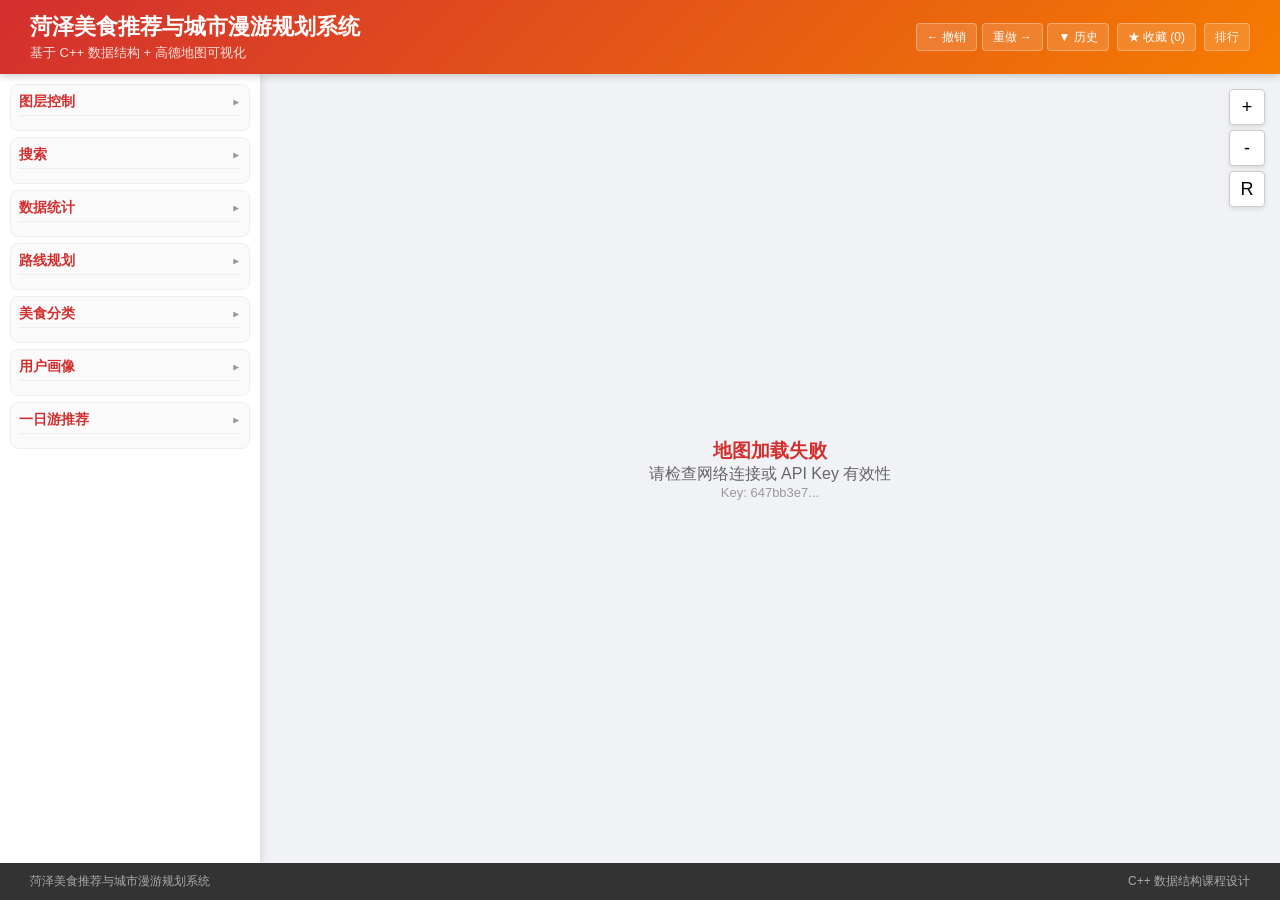
==== HezeFoodSystem/web/index.html @ 7f81f381 "feat: searchable route start/end, map click closes info window" ====
<!DOCTYPE html>
<html lang="zh-CN">
<head>
    <meta charset="UTF-8">
    <meta name="viewport" content="width=device-width, initial-scale=1.0">
    <title>菏泽美食推荐与城市漫游规划系统</title>
    <link rel="stylesheet" href="style.css">
    <script src="https://webapi.amap.com/loader.js"></script>
</head>
<body>
    <div class="header">
        <div class="header-top">
            <div class="header-title">
                <h1>菏泽美食推荐与城市漫游规划系统</h1>
                <p>基于 C++ 数据结构 + 高德地图可视化</p>
            </div>
            <div class="header-tools">
                <div class="header-tool-group">
                    <button id="btnHistoryUndo" class="header-tool-btn">&#x2190; 撤销</button>
                    <button id="btnHistoryRedo" class="header-tool-btn">重做 &#x2192;</button>
                    <button class="header-tool-btn" id="btnHistoryDropdown">&#x25BC; 历史</button>
                    <div id="historyDropdown" class="header-dropdown" style="display:none;">
                        <div class="header-dropdown-header"><span>操作历史</span><span id="btnHistoryClear" class="header-dropdown-clear">清空</span></div>
                        <div id="historyDropdownList" class="header-dropdown-list"></div>
                    </div>
                </div>
                <div class="header-tool-group header-dropdown-trigger" id="favoritesPanel">
                    <button class="header-tool-btn">&#9733; 收藏 <span id="favoritesCount">(0)</span></button>
                    <div class="header-dropdown" style="display:none;">
                        <div id="favoritesList" class="header-dropdown-list"><div class="favorites-empty">暂无收藏</div></div>
                    </div>
                </div>
                <div class="header-tool-group header-dropdown-trigger" id="rankingsPanel">
                    <button class="header-tool-btn">排行</button>
                    <div class="header-dropdown" style="display:none;">
                        <div class="ranking-tabs">
                            <span class="ranking-tab active" data-tab="popular">人气</span>
                            <span class="ranking-tab" data-tab="value">性价比</span>
                            <span class="ranking-tab" data-tab="favorites">收藏</span>
                            <span class="ranking-sort-btn" id="btnRankSort" title="切换正序/倒序">↓</span>
                        </div>
                        <div id="rankingList" class="ranking-list"></div>
                    </div>
                </div>
            </div>
        </div>
    </div>

    <div class="container">
        <div class="sidebar">
            <div class="panel collapsed">
                <h3 class="panel-header">图层控制 <span class="panel-toggle">▼</span></h3>
                <div class="panel-body">
                <div class="control-group">
                    <div class="toggle-btn-row">
                        <button id="btnToggleFood" class="toggle-btn active">美食标记</button>
                        <button id="btnToggleSpot" class="toggle-btn active">景点标记</button>
                        <button id="btnOpenOnly" class="toggle-btn">仅营业中</button>
                    </div>
                </div>
                </div>
            </div>

            <div class="panel collapsed">
                <h3 class="panel-header">搜索 <span class="panel-toggle">▼</span></h3>
                <div class="panel-body">
                <div class="search-box">
                    <input type="text" id="searchInput" class="search-input" placeholder="搜索名称、地址或标签...">
                    <div class="search-type">
                        <span class="search-type-tag active" data-type="all">全部</span>
                        <span class="search-type-tag" data-type="food">美食</span>
                        <span class="search-type-tag" data-type="spot">景点</span>
                    </div>

                </div>
                <div id="searchResults" class="search-results" style="display:none;">
                    <div class="search-results-header">
                        <span id="searchResultCount">0</span> 个结果
                    </div>
                    <div id="searchResultList" class="search-result-list"></div>
                </div>
                </div>
            </div>

            <div class="panel collapsed">
                <h3 class="panel-header">数据统计 <span class="panel-toggle">▼</span></h3>
                <div class="panel-body">
                <div class="stats">
                    <div class="stat-item">
                        <span class="stat-value" id="foodCount">0</span>
                        <span class="stat-label">美食数量</span>
                    </div>
                    <div class="stat-item">
                        <span class="stat-value" id="spotCount">0</span>
                        <span class="stat-label">景点数量</span>
                    </div>
                </div>
                </div>
            </div>

            <div class="panel collapsed">
                <h3 class="panel-header">路线规划 <span class="panel-toggle">▼</span></h3>
                <div class="panel-body">
                <div class="route-planner">
                    <div class="route-mode">
                        <span class="route-mode-btn active" data-mode="driving">驾车</span>
                        <span class="route-mode-btn" data-mode="walking">步行</span>
                    </div>
                    <div class="route-select">
                        <label class="route-select-label">起点</label>
                        <input type="text" id="routeStartSearch" class="search-input" placeholder="输入名称搜索..." style="margin-bottom:4px;">
                        <select id="routeStart" class="route-select-input" size="5">
                            <option value="">-- 选择起点 --</option>
                        </select>
                    </div>
                    <div class="route-select">
                        <label class="route-select-label">途经点 <span style="font-size:11px;color:#999;">(最多5个)</span></label>
                        <div id="routeWaypoints" class="route-waypoints"></div>
                        <button id="btnAddWaypoint" class="route-add-btn">+ 添加途经点</button>
                    </div>
                    <div class="route-select">
                        <label class="route-select-label">终点</label>
                        <input type="text" id="routeEndSearch" class="search-input" placeholder="输入名称搜索..." style="margin-bottom:4px;">
                        <select id="routeEnd" class="route-select-input" size="5">
                            <option value="">-- 选择终点 --</option>
                        </select>
                    </div>
                    <div class="route-sort">
                        <label class="route-select-label">排序策略</label>
                        <div class="route-mode">
                            <span class="route-mode-btn active" data-sort="time">时间优先</span>
                            <span class="route-mode-btn" data-sort="distance">距离优先</span>
                            <span class="route-mode-btn" data-sort="toll">过路费少</span>
                        </div>
                    </div>
                    <div class="route-actions">
                        <button id="btnPlanRoute" class="route-plan-btn">规划路线</button>
                        <button id="btnClearRoute" class="route-clear-btn">清空</button>
                    </div>
                </div>
                <div id="routeDetail" class="route-detail" style="display:none;">
                    <div id="routeSummary" class="route-summary"></div>
                    <div id="routeSegments" class="route-segments"></div>
                </div>
                </div>
            </div>

            <div class="panel collapsed">
                <h3 class="panel-header">美食分类 <span class="panel-toggle">▼</span></h3>
                <div class="panel-body">
                <div class="category-filters" id="categoryFilters"></div>
                </div>
            </div>

            <div class="panel collapsed">
                <h3 class="panel-header">用户画像 <span class="panel-toggle">▼</span></h3>
                <div class="panel-body">
                    <div style="margin-bottom:8px;">
                        <button id="btnEditProfile" class="panel-action-btn">编辑</button>
                        <button id="btnSaveProfile" class="panel-action-btn" style="display:none;">保存</button>
                        <button id="btnCancelProfile" class="panel-action-btn" style="display:none;">取消</button>
                        <button id="btnRestoreProfile" class="panel-action-btn" style="display:none;">恢复默认</button>
                    </div>
                    <div id="profilePanel" class="profile-content">
                    <div class="profile-empty">收藏美食后可查看画像</div>
                </div>
                </div>
            </div>

            <div class="panel collapsed">
                <h3 class="panel-header">一日游推荐 <span class="panel-toggle">▼</span></h3>
                <div class="panel-body">
                    <div style="margin-bottom:8px;text-align:right;">
                        <button id="btnRefreshTour" class="panel-action-btn">换一批</button>
                    </div>
                    <div id="dailyTourList" class="daily-tour-content">
                    <div class="profile-empty">收藏POI后可生成推荐</div>
                </div>
                </div>
            </div>
        </div>

        <div class="map-container">
            <div id="map"></div>

<div class="map-controls">
                <button id="btnZoomIn" title="放大">+</button>
                <button id="btnZoomOut" title="缩小">-</button>
                <button id="btnReset" title="重置视图">R</button>
            </div>
        </div>
    </div>

    <div class="footer">
        <span>菏泽美食推荐与城市漫游规划系统</span>
        <span>C++ 数据结构课程设计</span>
    </div>

    <script src="map.js"></script>
</body>
</html>
---- HezeFoodSystem/web/style.css ----
/* ==================== 全局样式 ==================== */
* {
    margin: 0;
    padding: 0;
    box-sizing: border-box;
}

body {
    font-family: 'Microsoft YaHei', 'PingFang SC', sans-serif;
    background: #f5f5f5;
    color: #333;
    min-height: 100vh;
    display: flex;
    flex-direction: column;
}

/* ==================== 顶部标题栏 ==================== */
.header {
    background: linear-gradient(135deg, #d32f2f 0%, #f57c00 100%);
    color: white;
    padding: 12px 30px;
    box-shadow: 0 2px 8px rgba(0,0,0,0.2);
    z-index: 100;
}

.header-top { display: flex; justify-content: space-between; align-items: center; }
.header-title { flex: 1; }
.header-title h1 { font-size: 22px; margin-bottom: 2px; font-weight: bold; }
.header-title p { font-size: 13px; opacity: 0.85; }
.header-tools { display: flex; gap: 8px; align-items: center; }
.header-tool-group { position: relative; }
.header-tool-btn {
    padding: 5px 10px; background: rgba(255,255,255,0.15); color: white;
    border: 1px solid rgba(255,255,255,0.3); border-radius: 4px;
    font-size: 12px; cursor: pointer; white-space: nowrap;
    transition: background 0.15s; user-select: none;
    font-family: inherit; line-height: 1.4;
}
.header-tool-btn:hover { background: rgba(255,255,255,0.25); }
.header-dropdown {
    position: absolute; top: 100%; right: 0; margin-top: 4px;
    width: 260px; max-height: 400px; overflow-y: auto;
    background: white; border-radius: 6px; color: #333;
    box-shadow: 0 4px 16px rgba(0,0,0,0.2); padding: 12px; z-index: 200;
}
.header-dropdown-header {
    display: flex; justify-content: space-between; align-items: center;
    padding-bottom: 8px; margin-bottom: 8px; border-bottom: 1px solid #eee;
    font-size: 13px; font-weight: bold;
}
.header-dropdown-clear { color: #d32f2f; cursor: pointer; font-size: 12px; font-weight: normal; }
.header-dropdown-list { max-height: 300px; overflow-y: auto; }

/* ==================== 主容器 ==================== */
.container {
    display: flex;
    flex: 1;
    overflow: hidden;
}

/* ==================== 左侧边栏 ==================== */
.sidebar {
    width: 260px;
    background: white;
    overflow-y: auto;
    box-shadow: 2px 0 8px rgba(0,0,0,0.1);
    z-index: 50;
    padding: 10px;
}

.panel {
    background: #fafafa;
    border-radius: 8px;
    padding: 8px;
    margin-bottom: 6px;
    border: 1px solid #eee;
}

.panel h3 {
    font-size: 14px; color: #d32f2f; margin-bottom: 6px; padding-bottom: 4px;
    border-bottom: 1px solid #eee;
}

.panel-header { cursor: pointer; display: flex; justify-content: space-between; align-items: center; user-select: none; }
.panel-toggle { font-size: 10px; color: #999; transition: transform 0.2s; }
.panel.collapsed .panel-toggle { transform: rotate(-90deg); }
.panel.collapsed .panel-body { display: none; }
.panel-body { transition: all 0.3s; }

/* ==================== 开关控件 ==================== */
.control-group {
    display: flex;
    flex-direction: column;
    gap: 10px;
}

.toggle-btn-row { display: flex; gap: 8px; flex-wrap: wrap; }
.toggle-btn {
    padding: 5px 12px; border: 2px solid #ddd; border-radius: 20px;
    background: #f5f5f5; color: #666; font-size: 13px; cursor: pointer;
    transition: all 0.2s; user-select: none; outline: none;
}
.toggle-btn:hover { border-color: #4caf50; background: #e8f5e9; }
.toggle-btn.active { background: #4caf50; color: white; border-color: #4caf50; }

/* ==================== 统计面板 ==================== */
.stats {
    display: grid;
    grid-template-columns: 1fr 1fr;
    gap: 10px;
}

.stat-item {
    background: white;
    padding: 12px;
    border-radius: 6px;
    text-align: center;
    border: 1px solid #e0e0e0;
}

.stat-value {
    display: block;
    font-size: 24px;
    font-weight: bold;
    color: #d32f2f;
}

.stat-label {
    display: block;
    font-size: 12px;
    color: #888;
    margin-top: 4px;
}

/* ==================== 路线信息 ==================== */
.route-info {
    max-height: 200px;
    overflow-y: auto;
}

.route-info .loading {
    color: #888;
    font-style: italic;
    text-align: center;
    padding: 20px;
}

.route-info .route-header {
    background: #fff3e0;
    padding: 10px;
    border-radius: 6px;
    margin-bottom: 10px;
    border-left: 4px solid #ff9800;
}

.route-info .route-header h4 {
    color: #e65100;
    margin-bottom: 5px;
}

.route-info .route-header p {
    font-size: 13px;
    color: #666;
}

.route-info .waypoint {
    display: flex;
    align-items: center;
    padding: 8px 0;
    border-bottom: 1px dashed #eee;
}

.route-info .waypoint:last-child {
    border-bottom: none;
}

.route-info .waypoint-icon {
    width: 28px;
    height: 28px;
    border-radius: 50%;
    display: flex;
    align-items: center;
    justify-content: center;
    font-size: 14px;
    margin-right: 10px;
    flex-shrink: 0;
}

.route-info .waypoint-icon.food {
    background: #ff5722;
    color: white;
}

.route-info .waypoint-icon.spot {
    background: #2196f3;
    color: white;
}

.route-info .waypoint-name {
    font-size: 14px;
    color: #333;
}

.route-info .waypoint-arrow {
    color: #ccc;
    margin: 0 5px;
    font-size: 12px;
}

/* ==================== 分类筛选 ==================== */
.category-filters {
    display: flex;
    flex-wrap: wrap;
    gap: 8px;
}

.category-tag {
    padding: 4px 10px;
    background: white;
    border: 1px solid #ddd;
    border-radius: 20px;
    font-size: 13px;
    cursor: pointer;
    transition: all 0.2s;
}

.category-tag:hover {
    border-color: #d32f2f;
    color: #d32f2f;
}

.category-tag.active {
    background: #d32f2f;
    color: white;
    border-color: #d32f2f;
}

/* ==================== 信息文本 ==================== */
.info-text {
    font-size: 13px;
    color: #666;
    line-height: 1.6;
}

.info-text ul {
    margin: 8px 0;
    padding-left: 20px;
}

.info-text li {
    margin-bottom: 4px;
}

/* ==================== 地图容器 ==================== */
.map-container {
    flex: 1;
    position: relative;
}

#map {
    width: 100%;
    height: 100%;
}

/* ==================== 地图控制按钮 ==================== */
.map-controls {
    position: absolute;
    top: 15px;
    right: 15px;
    display: flex;
    flex-direction: column;
    gap: 5px;
    z-index: 60;
}

.map-controls button {
    width: 36px;
    height: 36px;
    background: white;
    border: 1px solid #ccc;
    border-radius: 4px;
    font-size: 18px;
    cursor: pointer;
    display: flex;
    align-items: center;
    justify-content: center;
    transition: all 0.2s;
    box-shadow: 0 2px 4px rgba(0,0,0,0.1);
}

.map-controls button:hover {
    background: #f5f5f5;
    border-color: #999;
}

/* ==================== 底部状态栏 ==================== */
.footer {
    background: #333;
    color: #aaa;
    padding: 10px 30px;
    font-size: 12px;
    display: flex;
    justify-content: space-between;
}

/* ==================== 信息窗口样式 ==================== */
.amap-info-content {
    font-family: 'Microsoft YaHei', sans-serif;
}

.info-window {
    padding: 10px;
    min-width: 250px;
}

.info-window h4 {
    color: #d32f2f;
    font-size: 16px;
    margin-bottom: 8px;
    padding-bottom: 6px;
    border-bottom: 2px solid #d32f2f;
}

.info-window .info-row {
    display: flex;
    margin-bottom: 6px;
    font-size: 14px;
}

.info-window .info-label {
    color: #888;
    width: 70px;
    flex-shrink: 0;
}

.info-window .info-value {
    color: #333;
    flex: 1;
}

.info-photos { display: flex; gap: 4px; overflow-x: auto; margin-bottom: 8px; padding-bottom: 4px; }

.info-window .info-tags {
    display: flex;
    flex-wrap: wrap;
    gap: 5px;
    margin-top: 8px;
}

.info-window .info-tag {
    padding: 3px 8px;
    background: #fff3e0;
    color: #e65100;
    border-radius: 12px;
    font-size: 12px;
}

.info-window .info-score {
    color: #ff9800;
    font-weight: bold;
}

.info-window .info-price {
    color: #4caf50;
    font-weight: bold;
}

/* ==================== 响应式布局 ==================== */
@media (max-width: 768px) {
    .container {
        flex-direction: column;
    }

    .sidebar {
        width: 100%;
        max-height: 300px;
    }

    .header h1 {
        font-size: 18px;
    }
}

/* ==================== 自定义地图标记样式 ==================== */
.food-marker {
    transition: all 0.2s ease;
}
.food-marker:hover {
    transform: scale(1.3) !important;
    z-index: 999 !important;
}
.spot-marker {
    transition: all 0.2s ease;
}
.spot-marker:hover {
    transform: scale(1.3) !important;
    z-index: 999 !important;
}

/* ==================== 信息窗口增强 ==================== */
.info-window h4 {
    padding-bottom: 8px;
    margin-bottom: 10px;
}

.info-window .info-row {
    margin-bottom: 5px;
}

.info-window .info-row .info-label {
    color: #999;
    font-size: 13px;
    width: 50px;
    display: inline-block;
}

/* ==================== 地图加载动画 ==================== */
#map {
    transition: opacity 0.5s ease;
}

/* ==================== 标记聚类样式 ==================== */
.amap-marker-content {
    cursor: pointer;
}

/* ==================== 分类标签计数徽章 ==================== */
.category-tag .count {
    font-size: 11px;
    opacity: 0.7;
}

/* Search panel */
.search-box { margin-bottom: 4px; }
.search-input {
    width: 100%; padding: 6px 10px; border: 1px solid #ddd; border-radius: 6px;
    font-size: 14px; outline: none; transition: border-color 0.2s; box-sizing: border-box;
}
.search-input:focus { border-color: #d32f2f; box-shadow: 0 0 0 2px rgba(211,47,47,0.1); }
.search-type { display: flex; gap: 6px; margin-top: 8px; }
.search-type-tag {
    padding: 4px 12px; background: #f0f0f0; border-radius: 14px; font-size: 12px;
    cursor: pointer; transition: all 0.2s; user-select: none;
}
.search-type-tag:hover { background: #ffcdd2; }
.search-type-tag.active { background: #d32f2f; color: white; }
.search-results { margin-top: 8px; }
.search-results-header { font-size: 12px; color: #888; margin-bottom: 6px; }
.search-result-list { max-height: 300px; overflow-y: auto; }
.search-result-item {
    padding: 8px 10px; border-bottom: 1px solid #eee; cursor: pointer;
    transition: background 0.15s; display: flex; align-items: center; gap: 8px;
}
.search-result-item:hover { background: #fff3e0; }
.search-result-icon {
    width: 28px; height: 28px; border-radius: 50%; display: flex;
    align-items: center; justify-content: center; font-size: 12px;
    font-weight: bold; color: white; flex-shrink: 0;
}
.search-result-name { font-size: 14px; color: #333; }
.search-result-meta { font-size: 12px; color: #999; margin-top: 2px; }
.search-result-nohits { padding: 20px; text-align: center; color: #999; }
.open-only-toggle { user-select: none; }

/* Route planner */
.route-planner { margin-bottom: 8px; }
.route-mode { display: flex; gap: 6px; margin-bottom: 10px; }
.route-mode-btn {
    padding: 4px 12px; border: 1px solid #ddd; border-radius: 16px; font-size: 13px;
    cursor: pointer; transition: all 0.2s; background: #f5f5f5; user-select: none;
}
.route-mode-btn:hover { border-color: #d32f2f; color: #d32f2f; }
.route-mode-btn.active { background: #d32f2f; color: white; border-color: #d32f2f; }
.route-select { margin-bottom: 10px; }
.route-select-label { font-size: 13px; color: #666; display: block; margin-bottom: 4px; }
.route-select-input {
    width: 100%; padding: 5px 8px; border: 1px solid #ddd; border-radius: 6px;
    font-size: 13px; outline: none; box-sizing: border-box;
}
.route-select-input:focus { border-color: #d32f2f; }
.route-waypoints { display: flex; flex-direction: column; gap: 4px; margin-bottom: 6px; }
.route-waypoint-item {
    display: flex; align-items: center; gap: 6px; padding: 6px 8px;
    background: #fafafa; border: 1px solid #eee; border-radius: 6px; font-size: 13px;
}
.route-waypoint-item .wp-name { flex: 1; overflow: hidden; text-overflow: ellipsis; white-space: nowrap; }
.route-waypoint-item .wp-del { color: #d32f2f; cursor: pointer; font-weight: bold; padding: 0 4px; }
.route-waypoint-item .wp-del:hover { color: #b71c1c; background: #ffebee; border-radius: 3px; }
.route-waypoint-item .wp-move { color: #999; cursor: pointer; padding: 0 2px; font-size: 11px; }
.route-add-btn {
    width: 100%; padding: 4px; background: #f0f0f0; border: 1px dashed #ccc;
    border-radius: 6px; font-size: 13px; color: #666; cursor: pointer;
}
.route-add-btn:hover { background: #fff3e0; border-color: #ff9800; }
.route-actions { display: flex; gap: 8px; margin-top: 8px; }
.route-plan-btn {
    flex: 1; padding: 6px; background: #d32f2f; color: white; border: none;
    border-radius: 6px; font-size: 14px; cursor: pointer; font-weight: bold;
}
.route-plan-btn:hover { background: #b71c1c; }
.route-clear-btn {
    padding: 6px 14px; background: #f5f5f5; border: 1px solid #ddd; border-radius: 6px;
    font-size: 14px; cursor: pointer;
}
.route-clear-btn:hover { background: #eee; }
.route-sort { margin-top: 8px; }
.route-detail { margin-top: 10px; }
.route-summary {
    background: #fff3e0; padding: 10px; border-radius: 6px;
    border-left: 4px solid #ff9800; margin-bottom: 8px;
}
.route-summary-item { font-size: 13px; color: #333; margin-bottom: 4px; }
.route-summary-item strong { color: #e65100; }
.route-segments { max-height: 250px; overflow-y: auto; }
.route-segment {
    padding: 8px 10px; border-bottom: 1px solid #eee; font-size: 13px;
}
.route-segment-header { color: #d32f2f; font-weight: bold; margin-bottom: 3px; }
.route-segment-detail { color: #666; font-size: 12px; }
.route-segment-toll { color: #f44336; font-size: 12px; }
.route-loading { text-align: center; padding: 20px; color: #999; }
.route-error { text-align: center; padding: 20px; color: #d32f2f; }

.history-item { padding:6px 12px;font-size:12px;border-bottom:1px solid #f5f5f5;cursor:pointer;display:flex;gap:6px;align-items:center; }
.history-current { background:#fff3e0;font-weight:bold; }
.history-done { color:#666; }
.history-undone { color:#ccc; }
.history-marker { width:16px;text-align:center;flex-shrink:0; }
.history-time { color:#999;width:48px;flex-shrink:0; }
.history-label { flex:1; }
.history-empty { padding:20px;text-align:center;color:#999;font-size:13px; }
.favorites-list { max-height:300px;overflow-y:auto; }
.favorites-empty { padding:20px;text-align:center;color:#999;font-size:13px; }
.favorite-item { display:flex;align-items:center;gap:8px;padding:8px 10px;border-bottom:1px solid #eee;cursor:pointer;transition:background 0.15s; }
.favorite-item:hover { background:#fff3e0; }
.favorite-icon { width:28px;height:28px;border-radius:50%;display:flex;align-items:center;justify-content:center;font-size:12px;font-weight:bold;color:white;flex-shrink:0; }
.favorite-info { flex:1;min-width:0; }
.favorite-name { font-size:14px;color:#333;overflow:hidden;text-overflow:ellipsis;white-space:nowrap; }
.favorite-meta { font-size:12px;color:#999; }
.fav-star { cursor:pointer;font-size:18px;color:#ccc;transition:color 0.15s;flex-shrink:0; }
.fav-star.faved { color:#ff9800; }
.fav-star:hover { color:#ff9800; }
.ranking-tabs { display: flex; gap: 4px; margin-bottom: 10px; align-items: center; }
.ranking-tab { padding:5px 14px;background:#f0f0f0;border-radius:14px;font-size:12px;cursor:pointer;transition:all 0.2s;user-select:none; }
.ranking-tab:hover { background:#ffcdd2; }
.ranking-tab.active { background:#d32f2f;color:white; }
.ranking-sort-btn { margin-left: auto; padding: 3px 8px; cursor: pointer; font-size: 14px; color: #666; border: 1px solid #ddd; border-radius: 4px; user-select: none; }
.ranking-sort-btn:hover { background: #f5f5f5; }
.ranking-list { max-height:400px;overflow-y:auto; }
.ranking-item { display:flex;align-items:center;gap:8px;padding:8px 10px;border-bottom:1px solid #eee;cursor:pointer;transition:background 0.15s; }
.ranking-item:hover { background:#fff3e0; }
.ranking-rank { width:30px;text-align:center;font-size:14px;font-weight:bold;color:#d32f2f;flex-shrink:0; }
.ranking-num { color:#999;font-weight:normal; }
.ranking-info { flex:1;min-width:0; }
.ranking-name { font-size:14px;color:#333;overflow:hidden;text-overflow:ellipsis;white-space:nowrap; }
.ranking-meta { font-size:12px;color:#999; }

.profile-empty { padding: 20px; text-align: center; color: #999; font-size: 13px; }
.profile-section { margin-bottom: 12px; }
.profile-section-title { font-size: 13px; font-weight: bold; color: #555; margin-bottom: 6px; }
.profile-taste-cloud { display: flex; flex-wrap: wrap; gap: 6px; }
.profile-taste-tag { color: #d32f2f; padding: 2px 4px; }
.profile-bar-row { display: flex; align-items: center; gap: 8px; margin-bottom: 4px; font-size: 12px; }
.profile-bar-label { width: 55px; color: #666; text-align: right; flex-shrink: 0; }
.profile-bar { flex: 1; height: 12px; background: #eee; border-radius: 6px; overflow: hidden; }
.profile-bar-fill { height: 100%; background: #d32f2f; border-radius: 6px; transition: width 0.3s; }
.profile-bar-pct { width: 35px; color: #999; flex-shrink: 0; }

.panel-action-btn { float: right; padding: 2px 6px; background: #f5f5f5; border: 1px solid #ddd; border-radius: 4px; font-size: 12px; cursor: pointer; }
.panel-action-btn:hover { background: #e0e0e0; }

.daily-tour-best { background: #fff3e0; border: 1px solid #ffe0b2; border-radius: 6px; padding: 10px; }
.daily-tour-name { font-size: 14px; font-weight: bold; color: #e65100; margin-bottom: 4px; }
.daily-tour-meta { font-size: 12px; color: #666; margin-bottom: 8px; }
.daily-tour-stops { font-size: 13px; margin-bottom: 8px; }
.daily-tour-stop { padding: 3px 0; color: #333; }
.daily-tour-adopt { width: 100%; padding: 6px; background: #d32f2f; color: white; border: none; border-radius: 4px; font-size: 13px; cursor: pointer; }
.daily-tour-adopt:hover { background: #b71c1c; }
.daily-tour-adopt.small { width: auto; padding: 3px 10px; font-size: 12px; }
.daily-tour-alt-title { font-size: 13px; font-weight: bold; color: #555; margin: 10px 0 6px; }
.daily-tour-alt { display: flex; align-items: center; gap: 8px; padding: 6px 0; font-size: 13px; border-bottom: 1px solid #f0f0f0; }
.daily-tour-alt span:nth-child(1) { flex: 1; }
.daily-tour-alt span:nth-child(2) { color: #999; font-size: 12px; }

.amap-info-content a,
.amap-info-content a[href],
.amap-info-sharp,
.amap-info-close,
.amap-info-content > div:last-child:not([class*="info-window"]),
.amap-info-content br + a,
.amap-info-content div[style*="color"]:last-child a,
.amap-info-content > a,
.amap-info-marker,
.amap-info-content * > a { display: none !important; }
.amap-info-content a { height: 0 !important; overflow: hidden !important; pointer-events: none !important; }

.amap-info-content { overflow: hidden; }
.amap-info-content > :last-child:not(.info-window *) { display: none !important; }
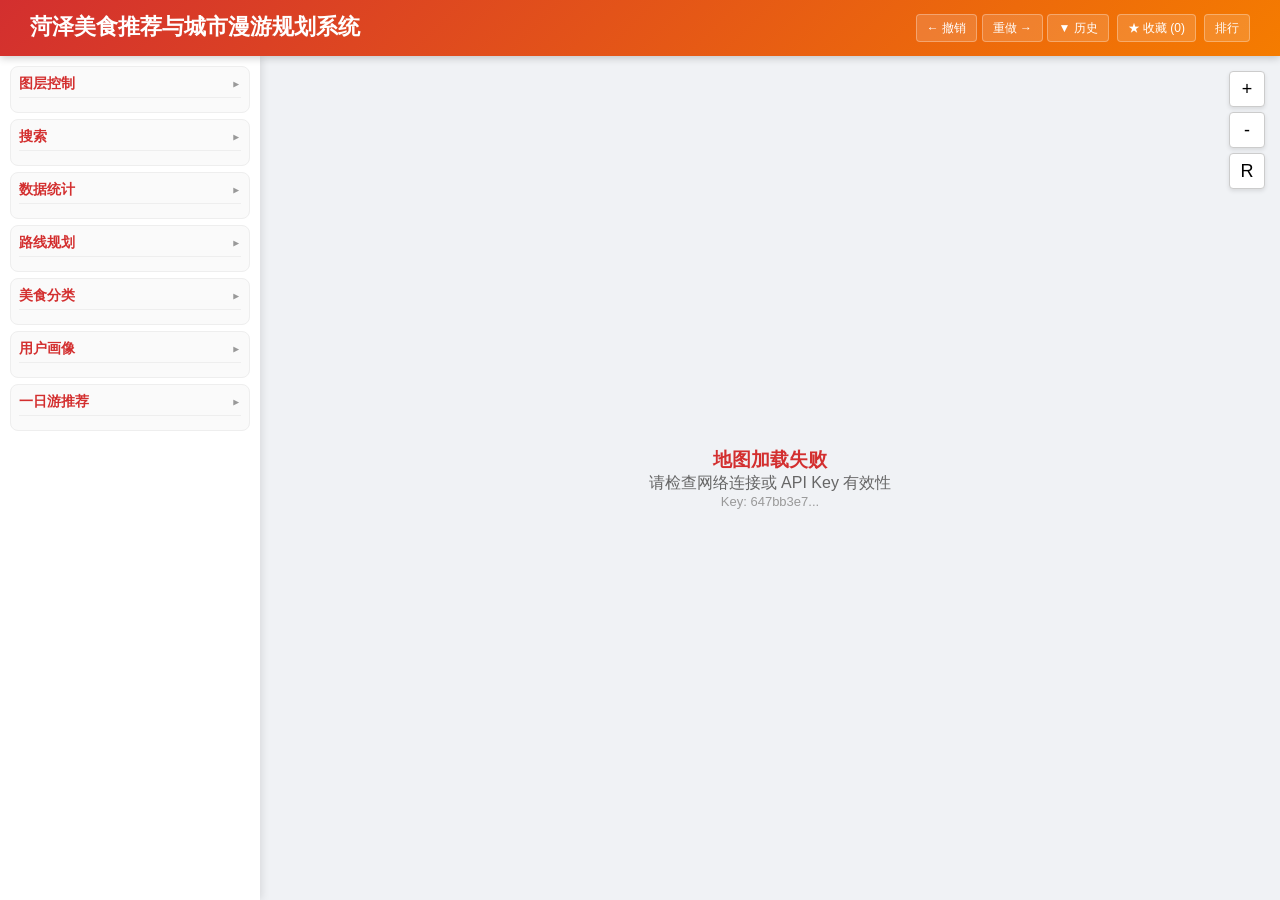
==== commit dad7673e: "docs: add detailed comments to index.html and style.css" ====
--- a/HezeFoodSystem/web/index.html
+++ b/HezeFoodSystem/web/index.html
@@ -1,38 +1,81 @@
+<!--
+============================================
+页面整体结构说明
+============================================
+本页面是"菏泽美食推荐与城市漫游规划系统"的主界面，采用经典的三段式布局：
+  1. 顶部标题栏 (div.header)       —— 标题、撤销/重做、收藏、排行等全局工具
+  2. 左侧边栏 (div.sidebar)        —— 图层控制、搜索、统计、路线规划、分类、用户画像、一日游推荐
+  3. 右侧地图容器 (div.map-container) —— 高德地图展示区域及缩放控件
+
+技术栈：HTML5 + CSS3 + 原生JavaScript，地图引擎为高德地图 JS API。
+所有交互逻辑由同目录下的 map.js 文件驱动。
+============================================
+-->
 <!DOCTYPE html>
 <html lang="zh-CN">
 <head>
     <meta charset="UTF-8">
     <meta name="viewport" content="width=device-width, initial-scale=1.0">
     <title>菏泽美食推荐与城市漫游规划系统</title>
+    <!-- 全局样式表，定义页面布局、面板、按钮、信息窗口等所有视觉样式 -->
     <link rel="stylesheet" href="style.css">
+    <!-- 高德地图 JS API Loader，用于加载地图核心库 -->
     <script src="https://webapi.amap.com/loader.js"></script>
 </head>
 <body>
+    <!--
+    ==========================================
+    顶部标题栏 —— 全局工具栏区域
+    ==========================================
+    包含系统标题及三个核心工具模块：
+      - 操作历史（撤销/重做/历史记录下拉）
+      - 收藏夹（星标收藏的POI列表）
+      - 排行榜（按人气/性价比/收藏数量排序）
+    z-index=100 确保下拉菜单覆盖在下方地图和侧边栏之上
+    -->
     <div class="header">
         <div class="header-top">
+            <!-- 系统标题区域 -->
             <div class="header-title">
                 <h1>菏泽美食推荐与城市漫游规划系统</h1>
-                <p>基于 C++ 数据结构 + 高德地图可视化</p>
-            </div>
+            </div>
+            <!-- 全局工具栏：包含撤销/重做/历史、收藏、排行三个下拉面板 -->
             <div class="header-tools">
+                <!--
+                操作历史工具组
+                功能：支持撤销和重做最近的地图操作（如标记移动、路线规划等），
+                并可通过"历史"按钮查看完整的操作记录列表
+                -->
                 <div class="header-tool-group">
                     <button id="btnHistoryUndo" class="header-tool-btn">&#x2190; 撤销</button>
                     <button id="btnHistoryRedo" class="header-tool-btn">重做 &#x2192;</button>
                     <button class="header-tool-btn" id="btnHistoryDropdown">&#x25BC; 历史</button>
+                    <!-- 操作历史下拉面板，初始隐藏，点击"历史"按钮时展开 -->
                     <div id="historyDropdown" class="header-dropdown" style="display:none;">
                         <div class="header-dropdown-header"><span>操作历史</span><span id="btnHistoryClear" class="header-dropdown-clear">清空</span></div>
                         <div id="historyDropdownList" class="header-dropdown-list"></div>
                     </div>
                 </div>
+                <!--
+                收藏夹工具组
+                功能：显示用户收藏的POI（美食/景点）列表，括号内显示收藏总数，
+                点击可跳转到对应地图位置
+                -->
                 <div class="header-tool-group header-dropdown-trigger" id="favoritesPanel">
                     <button class="header-tool-btn">&#9733; 收藏 <span id="favoritesCount">(0)</span></button>
                     <div class="header-dropdown" style="display:none;">
                         <div id="favoritesList" class="header-dropdown-list"><div class="favorites-empty">暂无收藏</div></div>
                     </div>
                 </div>
+                <!--
+                排行榜工具组
+                功能：展示POI排行榜，支持按人气、性价比、收藏数三个维度切换，
+                可切换正序/倒序排序
+                -->
                 <div class="header-tool-group header-dropdown-trigger" id="rankingsPanel">
                     <button class="header-tool-btn">排行</button>
                     <div class="header-dropdown" style="display:none;">
+                        <!-- 排行维度切换标签 + 排序方向按钮 -->
                         <div class="ranking-tabs">
                             <span class="ranking-tab active" data-tab="popular">人气</span>
                             <span class="ranking-tab" data-tab="value">性价比</span>
@@ -46,26 +89,56 @@
         </div>
     </div>
 
+    <!--
+    ==========================================
+    主容器 —— flex布局，左侧边栏 + 右侧地图
+    ==========================================
+    .container 使用 flex 布局撑满剩余高度（body 为 flex column），
+    左侧 sidebar 固定宽度 260px，右侧 map-container 使用 flex:1 填满剩余空间
+    -->
     <div class="container">
+        <!--
+        ==========================================
+        左侧边栏 —— 功能面板集中区域
+        ==========================================
+        包含7个可折叠面板（panel），默认全部折叠（class="collapsed"）。
+        每个面板由 panel-header（标题+三角箭头）和 panel-body（面板内容）组成，
+        点击标题可展开/折叠面板，panel-toggle 箭头会旋转180度表示状态。
+        -->
         <div class="sidebar">
+            <!--
+            面板1: 图层控制
+            功能：控制地图上美食标记和景点标记的显示/隐藏，
+            以及"仅显示营业中"的过滤开关
+            -->
             <div class="panel collapsed">
                 <h3 class="panel-header">图层控制 <span class="panel-toggle">▼</span></h3>
                 <div class="panel-body">
                 <div class="control-group">
                     <div class="toggle-btn-row">
+                        <!-- 切换美食标记图层的显隐，active状态表示当前已显示 -->
                         <button id="btnToggleFood" class="toggle-btn active">美食标记</button>
+                        <!-- 切换景点标记图层的显隐，active状态表示当前已显示 -->
                         <button id="btnToggleSpot" class="toggle-btn active">景点标记</button>
+                        <!-- 过滤仅显示当前营业中的美食店铺，激活时非营业中店铺在地图上隐藏 -->
                         <button id="btnOpenOnly" class="toggle-btn">仅营业中</button>
                     </div>
                 </div>
                 </div>
             </div>
 
+            <!--
+            面板2: 搜索
+            功能：按名称、地址或标签搜索POI，支持按类型（全部/美食/景点）筛选，
+            搜索结果列表支持点击定位到地图对应位置
+            -->
             <div class="panel collapsed">
                 <h3 class="panel-header">搜索 <span class="panel-toggle">▼</span></h3>
                 <div class="panel-body">
                 <div class="search-box">
+                    <!-- 搜索输入框：支持名称、地址、标签的模糊匹配搜索 -->
                     <input type="text" id="searchInput" class="search-input" placeholder="搜索名称、地址或标签...">
+                    <!-- 搜索类型筛选标签：默认"全部"，点击切换为仅搜索美食或仅搜索景点 -->
                     <div class="search-type">
                         <span class="search-type-tag active" data-type="all">全部</span>
                         <span class="search-type-tag" data-type="food">美食</span>
@@ -73,6 +146,7 @@
                     </div>
 
                 </div>
+                <!-- 搜索结果面板，初始隐藏，有搜索结果时显示 -->
                 <div id="searchResults" class="search-results" style="display:none;">
                     <div class="search-results-header">
                         <span id="searchResultCount">0</span> 个结果
@@ -82,6 +156,10 @@
                 </div>
             </div>
 
+            <!--
+            面板3: 数据统计
+            功能：实时显示当前加载的美食总数和景点总数
+            -->
             <div class="panel collapsed">
                 <h3 class="panel-header">数据统计 <span class="panel-toggle">▼</span></h3>
                 <div class="panel-body">
@@ -98,33 +176,47 @@
                 </div>
             </div>
 
+            <!--
+            面板4: 路线规划
+            功能：设置起点、途经点（最多5个）、终点，选择出行方式（驾车/步行），
+            并选择排序策略（时间优先/距离优先/过路费少），
+            规划后可查看路线摘要和分段详情
+            -->
             <div class="panel collapsed">
                 <h3 class="panel-header">路线规划 <span class="panel-toggle">▼</span></h3>
                 <div class="panel-body">
                 <div class="route-planner">
+                    <!-- 出行方式选择：驾车（使用高德驾车导航引擎）/ 步行（使用高德步行导航引擎） -->
                     <div class="route-mode">
                         <span class="route-mode-btn active" data-mode="driving">驾车</span>
                         <span class="route-mode-btn" data-mode="walking">步行</span>
                     </div>
+                    <!-- 起点选择区域 -->
                     <div class="route-select">
                         <label class="route-select-label">起点</label>
+                        <!-- 起点搜索输入框：输入关键词过滤下拉选项 -->
                         <input type="text" id="routeStartSearch" class="search-input" placeholder="输入名称搜索..." style="margin-bottom:4px;">
-                        <select id="routeStart" class="route-select-input" size="5">
+                        <!-- 起点下拉选择框：列出所有可选的POI及城市别目的地 -->
+                        <select id="routeStart" class="route-select-input">
                             <option value="">-- 选择起点 --</option>
                         </select>
                     </div>
+                    <!-- 途经点管理区域，最多添加5个途经点 -->
                     <div class="route-select">
                         <label class="route-select-label">途经点 <span style="font-size:11px;color:#999;">(最多5个)</span></label>
                         <div id="routeWaypoints" class="route-waypoints"></div>
+                        <!-- 添加途经点按钮：点击后新增一个途经点选择行 -->
                         <button id="btnAddWaypoint" class="route-add-btn">+ 添加途经点</button>
                     </div>
+                    <!-- 终点选择区域 -->
                     <div class="route-select">
                         <label class="route-select-label">终点</label>
                         <input type="text" id="routeEndSearch" class="search-input" placeholder="输入名称搜索..." style="margin-bottom:4px;">
-                        <select id="routeEnd" class="route-select-input" size="5">
+                        <select id="routeEnd" class="route-select-input">
                             <option value="">-- 选择终点 --</option>
                         </select>
                     </div>
+                    <!-- 排序策略选择：影响高德路线规划API返回结果的偏好策略 -->
                     <div class="route-sort">
                         <label class="route-select-label">排序策略</label>
                         <div class="route-mode">
@@ -133,57 +225,90 @@
                             <span class="route-mode-btn" data-sort="toll">过路费少</span>
                         </div>
                     </div>
+                    <!-- 操作按钮 -->
                     <div class="route-actions">
                         <button id="btnPlanRoute" class="route-plan-btn">规划路线</button>
                         <button id="btnClearRoute" class="route-clear-btn">清空</button>
                     </div>
                 </div>
+                <!-- 路线规划结果展示，初始隐藏，规划成功后显示 -->
                 <div id="routeDetail" class="route-detail" style="display:none;">
+                    <!-- 路线摘要：总距离、总时长、过路费等 -->
                     <div id="routeSummary" class="route-summary"></div>
+                    <!-- 路线分段详情：每段起止点及行驶说明 -->
                     <div id="routeSegments" class="route-segments"></div>
                 </div>
                 </div>
             </div>
 
+            <!--
+            面板5: 美食分类
+            功能：以标签云形式展示所有美食分类（如烧烤、火锅、小吃等），
+            点击标签可在地图上仅显示该分类的美食标记，支持多选
+            -->
             <div class="panel collapsed">
                 <h3 class="panel-header">美食分类 <span class="panel-toggle">▼</span></h3>
                 <div class="panel-body">
+                <!-- 分类标签由JS动态生成并插入此处 -->
                 <div class="category-filters" id="categoryFilters"></div>
                 </div>
             </div>
 
+            <!--
+            面板6: 用户画像
+            功能：基于用户的收藏记录分析口味偏好、价格偏好等，
+            支持编辑和保存自定义偏好，初始状态需收藏美食后才显示画像
+            -->
             <div class="panel collapsed">
                 <h3 class="panel-header">用户画像 <span class="panel-toggle">▼</span></h3>
                 <div class="panel-body">
                     <div style="margin-bottom:8px;">
+                        <!-- 编辑按钮：点击后切换为编辑模式，显示保存/取消/恢复默认按钮 -->
                         <button id="btnEditProfile" class="panel-action-btn">编辑</button>
                         <button id="btnSaveProfile" class="panel-action-btn" style="display:none;">保存</button>
                         <button id="btnCancelProfile" class="panel-action-btn" style="display:none;">取消</button>
                         <button id="btnRestoreProfile" class="panel-action-btn" style="display:none;">恢复默认</button>
                     </div>
+                    <!-- 用户画像展示区域，由JS根据收藏数据动态渲染 -->
                     <div id="profilePanel" class="profile-content">
-                    <div class="profile-empty">收藏美食后可查看画像</div>
-                </div>
-                </div>
-            </div>
-
+                        <div class="profile-empty">收藏美食后可查看画像</div>
+                    </div>
+                </div>
+            </div>
+
+            <!--
+            面板7: 一日游推荐
+            功能：基于用户收藏的POI自动生成一日游路线推荐，
+            展示最佳路线配以备选方案，支持"换一批"刷新和"采用"路线
+            -->
             <div class="panel collapsed">
                 <h3 class="panel-header">一日游推荐 <span class="panel-toggle">▼</span></h3>
                 <div class="panel-body">
                     <div style="margin-bottom:8px;text-align:right;">
+                        <!-- 换一批按钮：重新随机生成一组一日游推荐路线 -->
                         <button id="btnRefreshTour" class="panel-action-btn">换一批</button>
                     </div>
+                    <!-- 一日游推荐内容由JS动态生成 -->
                     <div id="dailyTourList" class="daily-tour-content">
-                    <div class="profile-empty">收藏POI后可生成推荐</div>
-                </div>
+                        <div class="profile-empty">收藏POI后可生成推荐</div>
+                    </div>
                 </div>
             </div>
         </div>
 
+        <!--
+        ==========================================
+        右侧地图容器 —— 高德地图展示区
+        ==========================================
+        包含两个核心元素：
+          1. #map —— 高德地图的挂载容器，由 map.js 初始化
+          2. .map-controls —— 浮在地图右上角的缩放/重置控件（绝对定位）
+        -->
         <div class="map-container">
+            <!-- 高德地图渲染容器，宽高由 CSS 设为 100% 撑满父容器 -->
             <div id="map"></div>
-
-<div class="map-controls">
+            <!-- 地图控件按钮组：放大（+）、缩小（-）、重置视图（R），绝对定位在地图右上角 -->
+            <div class="map-controls">
                 <button id="btnZoomIn" title="放大">+</button>
                 <button id="btnZoomOut" title="缩小">-</button>
                 <button id="btnReset" title="重置视图">R</button>
@@ -191,11 +316,7 @@
         </div>
     </div>
 
-    <div class="footer">
-        <span>菏泽美食推荐与城市漫游规划系统</span>
-        <span>C++ 数据结构课程设计</span>
-    </div>
-
+    <!-- 主逻辑脚本：包含地图初始化、数据加载、路线规划、用户交互等全部功能 -->
     <script src="map.js"></script>
 </body>
 </html>
--- a/HezeFoodSystem/web/style.css
+++ b/HezeFoodSystem/web/style.css
@@ -1,4 +1,31 @@
+/*
+============================================
+样式设计总说明
+============================================
+
+本样式文件覆盖以下设计原则与模块：
+  1. 全局重置与基础字体/颜色 —— 统一盒模型，消除浏览器默认边距
+  2. 顶部标题栏 —— 红到橙渐变，白色文字，固定高度，z-index=100 保证浮于地图之上
+  3. 主容器 flex 布局 —— sidebar 固定 260px，map-container 自适应剩余空间
+  4. 左侧边栏面板系统 —— 白色背景、圆角卡片、可折叠面板，z-index=50 介于地图与标题栏之间
+  5. 地图容器与控件 —— 绝对定位的缩放按钮组，z-index=60 确保在地图上方可点击
+  6. 信息窗口（InfoWindow）样式 —— 定制高德地图内置弹窗的外观
+  7. 响应式布局 —— 768px 以下切换为上下布局，侧边栏限高
+
+关于 z-index 层级设计（从低到高）：
+  地图层(0) < 侧边栏(50) < 地图控件(60) < 标题栏(100) < 下拉菜单(200)
+
+关于色彩体系：
+  主色（红）：#d32f2f —— 用于标题栏、活动标签、主要按钮
+  辅色（橙）：#f57c00 / #e65100 —— 用于渐变、信息框、路线提示
+  强调色（绿）：#4caf50 —— 用于开关按钮、价格标注
+  中性色（灰）：#f5f5f5(背景)、#eee(边框)、#999(次要文字)、#333(正文)
+
+============================================
+*/
+
 /* ==================== 全局样式 ==================== */
+/* 统一盒模型：将 padding 和 border 计入元素总宽高，避免尺寸计算问题 */
 * {
     margin: 0;
     padding: 0;
@@ -6,29 +33,37 @@
 }
 
 body {
+    /* 中文字体优先使用微软雅黑和苹方，确保跨平台渲染一致性 */
     font-family: 'Microsoft YaHei', 'PingFang SC', sans-serif;
     background: #f5f5f5;
     color: #333;
     min-height: 100vh;
+    /* flex column 布局使 .container 能自动撑满剩余高度 */
     display: flex;
     flex-direction: column;
 }
 
 /* ==================== 顶部标题栏 ==================== */
+/* 标题栏采用左红右橙的135度对角线渐变，营造暖色系品牌感 */
 .header {
     background: linear-gradient(135deg, #d32f2f 0%, #f57c00 100%);
     color: white;
     padding: 12px 30px;
+    /* 底部阴影增加层次感，使标题栏与下方内容区分离 */
     box-shadow: 0 2px 8px rgba(0,0,0,0.2);
+    /* z-index=100：确保标题栏浮于侧边栏(50)和地图控件(60)之上，下拉菜单不受下方元素遮挡 */
     z-index: 100;
 }
 
+/* 标题栏内部 flex 布局：标题居左，工具栏居右 */
 .header-top { display: flex; justify-content: space-between; align-items: center; }
 .header-title { flex: 1; }
 .header-title h1 { font-size: 22px; margin-bottom: 2px; font-weight: bold; }
 .header-title p { font-size: 13px; opacity: 0.85; }
 .header-tools { display: flex; gap: 8px; align-items: center; }
+/* 每个工具按钮组使用相对定位，作为下拉面板的定位参考父元素 */
 .header-tool-group { position: relative; }
+/* 工具按钮：半透明白色背景 + 白色边框，与标题栏渐变背景协调 */
 .header-tool-btn {
     padding: 5px 10px; background: rgba(255,255,255,0.15); color: white;
     border: 1px solid rgba(255,255,255,0.3); border-radius: 4px;
@@ -37,6 +72,7 @@
     font-family: inherit; line-height: 1.4;
 }
 .header-tool-btn:hover { background: rgba(255,255,255,0.25); }
+/* 下拉面板：绝对定位在按钮正下方，z-index=200 确保覆盖所有其他元素 */
 .header-dropdown {
     position: absolute; top: 100%; right: 0; margin-top: 4px;
     width: 260px; max-height: 400px; overflow-y: auto;
@@ -52,13 +88,16 @@
 .header-dropdown-list { max-height: 300px; overflow-y: auto; }
 
 /* ==================== 主容器 ==================== */
+/* flex 布局将页面分为左右两栏：sidebar固定宽度 + map-container自适应 */
 .container {
     display: flex;
     flex: 1;
+    /* overflow:hidden 防止子元素溢出导致滚动条，各自区域内部自行处理滚动 */
     overflow: hidden;
 }
 
 /* ==================== 左侧边栏 ==================== */
+/* 固定宽度260px，带阴影与地图区域分隔，z-index=50 低于标题栏(100)和地图控件(60) */
 .sidebar {
     width: 260px;
     background: white;
@@ -68,6 +107,7 @@
     padding: 10px;
 }
 
+/* 每个功能面板：浅灰底色 + 圆角 + 细边框，紧凑间距方便容纳多个面板 */
 .panel {
     background: #fafafa;
     border-radius: 8px;
@@ -81,8 +121,10 @@
     border-bottom: 1px solid #eee;
 }
 
+/* 面板标题栏可点击折叠，禁止文字选中避免双击误选 */
 .panel-header { cursor: pointer; display: flex; justify-content: space-between; align-items: center; user-select: none; }
 .panel-toggle { font-size: 10px; color: #999; transition: transform 0.2s; }
+/* 折叠状态下三角箭头旋转-90度（朝右），展开状态下默认朝下 */
 .panel.collapsed .panel-toggle { transform: rotate(-90deg); }
 .panel.collapsed .panel-body { display: none; }
 .panel-body { transition: all 0.3s; }
@@ -95,15 +137,18 @@
 }
 
 .toggle-btn-row { display: flex; gap: 8px; flex-wrap: wrap; }
+/* 胶囊形开关按钮：圆角20px形成药丸形状，绿色激活态表示"开启"语义 */
 .toggle-btn {
     padding: 5px 12px; border: 2px solid #ddd; border-radius: 20px;
     background: #f5f5f5; color: #666; font-size: 13px; cursor: pointer;
     transition: all 0.2s; user-select: none; outline: none;
 }
+/* 悬停时浅绿边框提示可点击，绿色系引导"开启/激活"的心理预期 */
 .toggle-btn:hover { border-color: #4caf50; background: #e8f5e9; }
 .toggle-btn.active { background: #4caf50; color: white; border-color: #4caf50; }
 
 /* ==================== 统计面板 ==================== */
+/* 使用 grid 双列布局，两个统计卡片并排展示 */
 .stats {
     display: grid;
     grid-template-columns: 1fr 1fr;
@@ -118,6 +163,7 @@
     border: 1px solid #e0e0e0;
 }
 
+/* 数字使用大号红色加粗，突出数据量级 */
 .stat-value {
     display: block;
     font-size: 24px;
@@ -133,6 +179,7 @@
 }
 
 /* ==================== 路线信息 ==================== */
+/* 路线详情区域限高200px并允许滚动，防止长路线撑大面板 */
 .route-info {
     max-height: 200px;
     overflow-y: auto;
@@ -145,6 +192,7 @@
     padding: 20px;
 }
 
+/* 路线头部：橙色调背景 + 左侧橙色粗边框，形成视觉突出的信息卡片 */
 .route-info .route-header {
     background: #fff3e0;
     padding: 10px;
@@ -163,6 +211,7 @@
     color: #666;
 }
 
+/* 路线途经点列表项，虚线分隔形成一个有序的步骤序列 */
 .route-info .waypoint {
     display: flex;
     align-items: center;
@@ -174,6 +223,7 @@
     border-bottom: none;
 }
 
+/* 途经点图标：圆形彩色徽章，橙色=美食，蓝色=景点 */
 .route-info .waypoint-icon {
     width: 28px;
     height: 28px;
@@ -208,12 +258,14 @@
 }
 
 /* ==================== 分类筛选 ==================== */
+/* 标签云式的flex wrap布局，标签过多时自动换行 */
 .category-filters {
     display: flex;
     flex-wrap: wrap;
     gap: 8px;
 }
 
+/* 分类标签同样采用胶囊形状（border-radius:20px），与开关按钮风格统一 */
 .category-tag {
     padding: 4px 10px;
     background: white;
@@ -229,6 +281,7 @@
     color: #d32f2f;
 }
 
+/* 激活状态切换为红色实底白字，明确标识当前筛选的分类 */
 .category-tag.active {
     background: #d32f2f;
     color: white;
@@ -252,17 +305,20 @@
 }
 
 /* ==================== 地图容器 ==================== */
+/* flex:1 使地图容器占据 sidebar 之外的剩余全部空间 */
 .map-container {
     flex: 1;
     position: relative;
 }
 
+/* 地图挂载节点填满整个容器，高德地图API会在其中渲染canvas图层 */
 #map {
     width: 100%;
     height: 100%;
 }
 
 /* ==================== 地图控制按钮 ==================== */
+/* 绝对定位在地图右上角，z-index=60 高于地图层但低于标题栏和下拉菜单 */
 .map-controls {
     position: absolute;
     top: 15px;
@@ -273,6 +329,7 @@
     z-index: 60;
 }
 
+/* 正方形按钮（36x36），白色背景带阴影，模拟高德地图原生控件风格 */
 .map-controls button {
     width: 36px;
     height: 36px;
@@ -293,26 +350,19 @@
     border-color: #999;
 }
 
-/* ==================== 底部状态栏 ==================== */
-.footer {
-    background: #333;
-    color: #aaa;
-    padding: 10px 30px;
-    font-size: 12px;
-    display: flex;
-    justify-content: space-between;
-}
-
 /* ==================== 信息窗口样式 ==================== */
+/* 以下样式注入高德地图的 InfoWindow 容器内部，覆盖默认样式的白底弹窗 */
 .amap-info-content {
     font-family: 'Microsoft YaHei', sans-serif;
 }
 
 .info-window {
     padding: 10px;
+    /* min-width 保证信息窗口在内容较少时也有合适的可读宽度 */
     min-width: 250px;
 }
 
+/* 标题使用主色红色 + 底部2px粗红线，与系统整体品牌色呼应 */
 .info-window h4 {
     color: #d32f2f;
     font-size: 16px;
@@ -321,6 +371,7 @@
     border-bottom: 2px solid #d32f2f;
 }
 
+/* 信息行使用 flex 布局：标签固定70px宽度左对齐，值自适应 */
 .info-window .info-row {
     display: flex;
     margin-bottom: 6px;
@@ -338,8 +389,10 @@
     flex: 1;
 }
 
+/* 信息窗口内的图片横向滚动容器 */
 .info-photos { display: flex; gap: 4px; overflow-x: auto; margin-bottom: 8px; padding-bottom: 4px; }
 
+/* 标签云：暖橙色背景的圆角标签，传达"特色/分类"的视觉语义 */
 .info-window .info-tags {
     display: flex;
     flex-wrap: wrap;
@@ -355,6 +408,7 @@
     font-size: 12px;
 }
 
+/* 评分使用橙色加粗，价格使用绿色加粗，形成数值比对习惯 */
 .info-window .info-score {
     color: #ff9800;
     font-weight: bold;
@@ -366,11 +420,13 @@
 }
 
 /* ==================== 响应式布局 ==================== */
+/* 屏幕宽度 ≤768px（移动端/小屏平板）时切换为纵向堆叠布局 */
 @media (max-width: 768px) {
     .container {
         flex-direction: column;
     }
 
+    /* 侧边栏改为上下布局，限制最大高度并允许内部滚动 */
     .sidebar {
         width: 100%;
         max-height: 300px;
@@ -382,6 +438,8 @@
 }
 
 /* ==================== 自定义地图标记样式 ==================== */
+/* 美食和景点标记支持 hover 缩放动画（1.3倍），hover时 z-index 提升到999 */
+/* !important 用于覆盖高德地图内联样式 */
 .food-marker {
     transition: all 0.2s ease;
 }
@@ -398,6 +456,7 @@
 }
 
 /* ==================== 信息窗口增强 ==================== */
+/* 补充信息窗口内部元素的细调，可能用于JS动态注入的额外内容 */
 .info-window h4 {
     padding-bottom: 8px;
     margin-bottom: 10px;
@@ -415,29 +474,34 @@
 }
 
 /* ==================== 地图加载动画 ==================== */
+/* 地图初始化时通过透明过渡实现淡入效果 */
 #map {
     transition: opacity 0.5s ease;
 }
 
 /* ==================== 标记聚类样式 ==================== */
+/* 聚合点内的内容区域，确保鼠标悬停时显示手型指针 */
 .amap-marker-content {
     cursor: pointer;
 }
 
 /* ==================== 分类标签计数徽章 ==================== */
+/* 标签内显示的POI数量，使用较小字体和半透明效果，不抢分类名称的视觉重心 */
 .category-tag .count {
     font-size: 11px;
     opacity: 0.7;
 }
 
-/* Search panel */
+/* ==================== 搜索面板 ==================== */
 .search-box { margin-bottom: 4px; }
+/* 搜索输入框聚焦时显示红色光晕（box-shadow），与主色调呼应 */
 .search-input {
     width: 100%; padding: 6px 10px; border: 1px solid #ddd; border-radius: 6px;
     font-size: 14px; outline: none; transition: border-color 0.2s; box-sizing: border-box;
 }
 .search-input:focus { border-color: #d32f2f; box-shadow: 0 0 0 2px rgba(211,47,47,0.1); }
 .search-type { display: flex; gap: 6px; margin-top: 8px; }
+/* 搜索类型标签同样采用胶囊形状（border-radius:14px），与分类标签风格统一 */
 .search-type-tag {
     padding: 4px 12px; background: #f0f0f0; border-radius: 14px; font-size: 12px;
     cursor: pointer; transition: all 0.2s; user-select: none;
@@ -447,11 +511,13 @@
 .search-results { margin-top: 8px; }
 .search-results-header { font-size: 12px; color: #888; margin-bottom: 6px; }
 .search-result-list { max-height: 300px; overflow-y: auto; }
+/* 搜索结果项悬停时背景变为暖橙色，与收藏/排行项目行为一致 */
 .search-result-item {
     padding: 8px 10px; border-bottom: 1px solid #eee; cursor: pointer;
     transition: background 0.15s; display: flex; align-items: center; gap: 8px;
 }
 .search-result-item:hover { background: #fff3e0; }
+/* 搜索结果左侧图标：圆形彩色徽章，类型颜色由JS动态设置 */
 .search-result-icon {
     width: 28px; height: 28px; border-radius: 50%; display: flex;
     align-items: center; justify-content: center; font-size: 12px;
@@ -462,22 +528,27 @@
 .search-result-nohits { padding: 20px; text-align: center; color: #999; }
 .open-only-toggle { user-select: none; }
 
-/* Route planner */
+/* ==================== 路线规划 ==================== */
 .route-planner { margin-bottom: 8px; }
+/* 出行方式/排序策略按钮行，flex布局水平排列 */
 .route-mode { display: flex; gap: 6px; margin-bottom: 10px; }
+/* 胶囊形模式切换按钮（border-radius:16px），与分类标签风格统一 */
 .route-mode-btn {
     padding: 4px 12px; border: 1px solid #ddd; border-radius: 16px; font-size: 13px;
     cursor: pointer; transition: all 0.2s; background: #f5f5f5; user-select: none;
 }
 .route-mode-btn:hover { border-color: #d32f2f; color: #d32f2f; }
+/* 激活状态使用红色实底白字，与标签、分类等激活态保持一致 */
 .route-mode-btn.active { background: #d32f2f; color: white; border-color: #d32f2f; }
 .route-select { margin-bottom: 10px; }
 .route-select-label { font-size: 13px; color: #666; display: block; margin-bottom: 4px; }
+/* 下拉选择框与搜索框风格统一，聚焦时红色边框 */
 .route-select-input {
     width: 100%; padding: 5px 8px; border: 1px solid #ddd; border-radius: 6px;
     font-size: 13px; outline: none; box-sizing: border-box;
 }
 .route-select-input:focus { border-color: #d32f2f; }
+/* 途经点列表纵向排列，每项显示名称和删除/移动按钮 */
 .route-waypoints { display: flex; flex-direction: column; gap: 4px; margin-bottom: 6px; }
 .route-waypoint-item {
     display: flex; align-items: center; gap: 6px; padding: 6px 8px;
@@ -487,17 +558,20 @@
 .route-waypoint-item .wp-del { color: #d32f2f; cursor: pointer; font-weight: bold; padding: 0 4px; }
 .route-waypoint-item .wp-del:hover { color: #b71c1c; background: #ffebee; border-radius: 3px; }
 .route-waypoint-item .wp-move { color: #999; cursor: pointer; padding: 0 2px; font-size: 11px; }
+/* 虚线边框的虚线按钮，暗示"添加"而非主操作 */
 .route-add-btn {
     width: 100%; padding: 4px; background: #f0f0f0; border: 1px dashed #ccc;
     border-radius: 6px; font-size: 13px; color: #666; cursor: pointer;
 }
 .route-add-btn:hover { background: #fff3e0; border-color: #ff9800; }
 .route-actions { display: flex; gap: 8px; margin-top: 8px; }
+/* 规划路线按钮为主操作按钮，使用红色实底白字加粗 */
 .route-plan-btn {
     flex: 1; padding: 6px; background: #d32f2f; color: white; border: none;
     border-radius: 6px; font-size: 14px; cursor: pointer; font-weight: bold;
 }
 .route-plan-btn:hover { background: #b71c1c; }
+/* 清空按钮为次要操作，灰色背景降低视觉优先级 */
 .route-clear-btn {
     padding: 6px 14px; background: #f5f5f5; border: 1px solid #ddd; border-radius: 6px;
     font-size: 14px; cursor: pointer;
@@ -505,22 +579,27 @@
 .route-clear-btn:hover { background: #eee; }
 .route-sort { margin-top: 8px; }
 .route-detail { margin-top: 10px; }
+/* 路线摘要卡片：橙色调信息卡片，与路线头部风格一致 */
 .route-summary {
     background: #fff3e0; padding: 10px; border-radius: 6px;
     border-left: 4px solid #ff9800; margin-bottom: 8px;
 }
 .route-summary-item { font-size: 13px; color: #333; margin-bottom: 4px; }
 .route-summary-item strong { color: #e65100; }
+/* 路线分段列表限高250px防止撑开面板 */
 .route-segments { max-height: 250px; overflow-y: auto; }
 .route-segment {
     padding: 8px 10px; border-bottom: 1px solid #eee; font-size: 13px;
 }
 .route-segment-header { color: #d32f2f; font-weight: bold; margin-bottom: 3px; }
 .route-segment-detail { color: #666; font-size: 12px; }
+/* 过路费使用红色强调，提示用户注意付费路段 */
 .route-segment-toll { color: #f44336; font-size: 12px; }
 .route-loading { text-align: center; padding: 20px; color: #999; }
 .route-error { text-align: center; padding: 20px; color: #d32f2f; }
 
+/* ==================== 操作历史面板 ==================== */
+/* 历史列表项：紧凑的行高以适应小空间，当前项橙色高亮 */
 .history-item { padding:6px 12px;font-size:12px;border-bottom:1px solid #f5f5f5;cursor:pointer;display:flex;gap:6px;align-items:center; }
 .history-current { background:#fff3e0;font-weight:bold; }
 .history-done { color:#666; }
@@ -529,24 +608,34 @@
 .history-time { color:#999;width:48px;flex-shrink:0; }
 .history-label { flex:1; }
 .history-empty { padding:20px;text-align:center;color:#999;font-size:13px; }
+
+/* ==================== 收藏夹面板 ==================== */
 .favorites-list { max-height:300px;overflow-y:auto; }
 .favorites-empty { padding:20px;text-align:center;color:#999;font-size:13px; }
+/* 收藏项悬停暖橙色背景，点击可跳转到地图对应位置 */
 .favorite-item { display:flex;align-items:center;gap:8px;padding:8px 10px;border-bottom:1px solid #eee;cursor:pointer;transition:background 0.15s; }
 .favorite-item:hover { background:#fff3e0; }
+/* 收藏项左侧圆形图标，颜色由JS根据POI类型动态设置 */
 .favorite-icon { width:28px;height:28px;border-radius:50%;display:flex;align-items:center;justify-content:center;font-size:12px;font-weight:bold;color:white;flex-shrink:0; }
 .favorite-info { flex:1;min-width:0; }
 .favorite-name { font-size:14px;color:#333;overflow:hidden;text-overflow:ellipsis;white-space:nowrap; }
 .favorite-meta { font-size:12px;color:#999; }
+/* 收藏星标：灰色默认态，已收藏为橙色(#ff9800) */
 .fav-star { cursor:pointer;font-size:18px;color:#ccc;transition:color 0.15s;flex-shrink:0; }
 .fav-star.faved { color:#ff9800; }
 .fav-star:hover { color:#ff9800; }
+
+/* ==================== 排行榜面板 ==================== */
 .ranking-tabs { display: flex; gap: 4px; margin-bottom: 10px; align-items: center; }
+/* 排行维度标签：与搜索类型标签风格统一，使用小号胶囊形状 */
 .ranking-tab { padding:5px 14px;background:#f0f0f0;border-radius:14px;font-size:12px;cursor:pointer;transition:all 0.2s;user-select:none; }
 .ranking-tab:hover { background:#ffcdd2; }
 .ranking-tab.active { background:#d32f2f;color:white; }
+/* 排序方向按钮靠右对齐（margin-left:auto），切换升序/降序 */
 .ranking-sort-btn { margin-left: auto; padding: 3px 8px; cursor: pointer; font-size: 14px; color: #666; border: 1px solid #ddd; border-radius: 4px; user-select: none; }
 .ranking-sort-btn:hover { background: #f5f5f5; }
 .ranking-list { max-height:400px;overflow-y:auto; }
+/* 排行项左侧rank数字使用红色加粗显示排名 */
 .ranking-item { display:flex;align-items:center;gap:8px;padding:8px 10px;border-bottom:1px solid #eee;cursor:pointer;transition:background 0.15s; }
 .ranking-item:hover { background:#fff3e0; }
 .ranking-rank { width:30px;text-align:center;font-size:14px;font-weight:bold;color:#d32f2f;flex-shrink:0; }
@@ -555,33 +644,45 @@
 .ranking-name { font-size:14px;color:#333;overflow:hidden;text-overflow:ellipsis;white-space:nowrap; }
 .ranking-meta { font-size:12px;color:#999; }
 
+/* ==================== 用户画像面板 ==================== */
 .profile-empty { padding: 20px; text-align: center; color: #999; font-size: 13px; }
 .profile-section { margin-bottom: 12px; }
 .profile-section-title { font-size: 13px; font-weight: bold; color: #555; margin-bottom: 6px; }
+/* 口味偏好标签云 */
 .profile-taste-cloud { display: flex; flex-wrap: wrap; gap: 6px; }
 .profile-taste-tag { color: #d32f2f; padding: 2px 4px; }
+/* 偏好进度条：标签固定宽度 + 百分比进度条 + 数值，横向排列 */
 .profile-bar-row { display: flex; align-items: center; gap: 8px; margin-bottom: 4px; font-size: 12px; }
 .profile-bar-label { width: 55px; color: #666; text-align: right; flex-shrink: 0; }
 .profile-bar { flex: 1; height: 12px; background: #eee; border-radius: 6px; overflow: hidden; }
+/* 进度条填充色使用主色红色，宽度由JS动态设置 */
 .profile-bar-fill { height: 100%; background: #d32f2f; border-radius: 6px; transition: width 0.3s; }
 .profile-bar-pct { width: 35px; color: #999; flex-shrink: 0; }
 
+/* 面板操作按钮（编辑/保存/取消/恢复默认），右浮动放置在面板右上角 */
 .panel-action-btn { float: right; padding: 2px 6px; background: #f5f5f5; border: 1px solid #ddd; border-radius: 4px; font-size: 12px; cursor: pointer; }
 .panel-action-btn:hover { background: #e0e0e0; }
 
+/* ==================== 一日游推荐面板 ==================== */
+/* 最佳推荐卡片：暖橙色背景 + 橙色边框，突出展示推荐路线 */
 .daily-tour-best { background: #fff3e0; border: 1px solid #ffe0b2; border-radius: 6px; padding: 10px; }
 .daily-tour-name { font-size: 14px; font-weight: bold; color: #e65100; margin-bottom: 4px; }
 .daily-tour-meta { font-size: 12px; color: #666; margin-bottom: 8px; }
 .daily-tour-stops { font-size: 13px; margin-bottom: 8px; }
 .daily-tour-stop { padding: 3px 0; color: #333; }
+/* "采用此路线"按钮：红色实底，点击后将推荐路线加载到路线规划面板 */
 .daily-tour-adopt { width: 100%; padding: 6px; background: #d32f2f; color: white; border: none; border-radius: 4px; font-size: 13px; cursor: pointer; }
 .daily-tour-adopt:hover { background: #b71c1c; }
 .daily-tour-adopt.small { width: auto; padding: 3px 10px; font-size: 12px; }
 .daily-tour-alt-title { font-size: 13px; font-weight: bold; color: #555; margin: 10px 0 6px; }
+/* 备选方案项：名称 + 距离/时间信息，水平排列 */
 .daily-tour-alt { display: flex; align-items: center; gap: 8px; padding: 6px 0; font-size: 13px; border-bottom: 1px solid #f0f0f0; }
 .daily-tour-alt span:nth-child(1) { flex: 1; }
 .daily-tour-alt span:nth-child(2) { color: #999; font-size: 12px; }
 
+/* ==================== 高德地图底层元素清理 ==================== */
+/* 隐藏高德地图 InfoWindow 中自带的"分享/详情/收藏"链接及版权信息等底栏元素 */
+/* 使用 !important 确保覆盖高德地图内置样式 */
 .amap-info-content a,
 .amap-info-content a[href],
 .amap-info-sharp,
@@ -592,6 +693,7 @@
 .amap-info-content > a,
 .amap-info-marker,
 .amap-info-content * > a { display: none !important; }
+/* 将残留的链接元素高度设为0并隐藏溢出，彻底清除可能的视觉残留 */
 .amap-info-content a { height: 0 !important; overflow: hidden !important; pointer-events: none !important; }
 
 .amap-info-content { overflow: hidden; }
